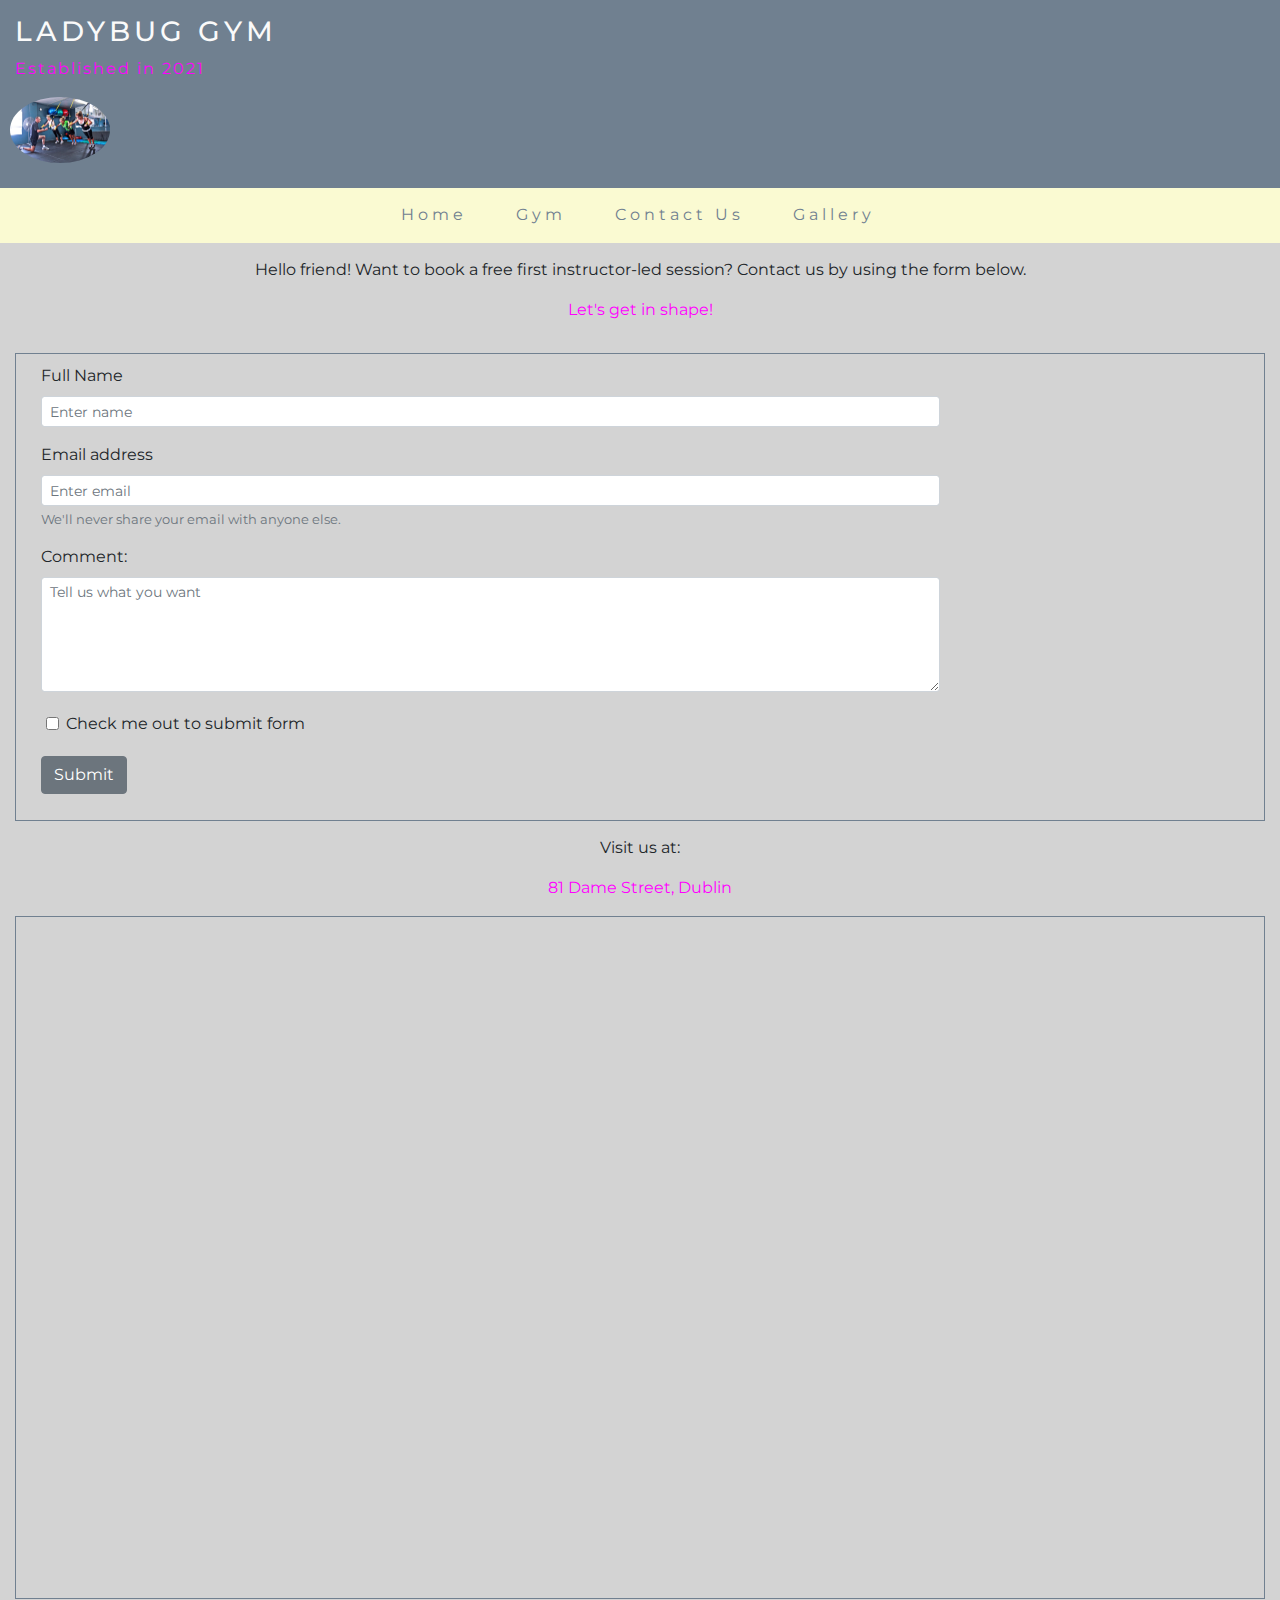
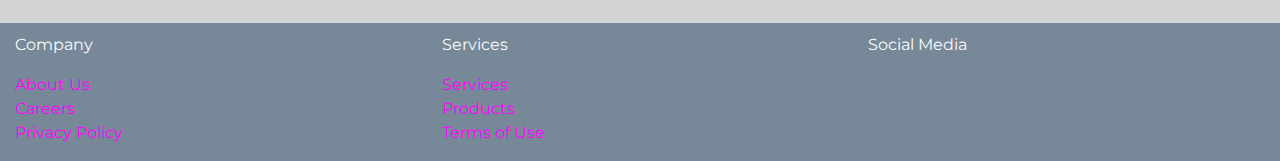
==== contact.html @ 15288c6f "index, gym and contact updated" ====
<!DOCTYPE html>
<html lang="en">

<head>
    <meta charset="UTF-8">
    <meta name="viewport" content="width=device-width, initial-scale=1.0">
    <link rel="stylesheet" href="https://stackpath.bootstrapcdn.com/bootstrap/4.3.1/css/bootstrap.min.css" integrity="sha384-ggOyR0iXCbMQv3Xipma34MD+dH/1fQ784/j6cY/iJTQUOhcWr7x9JvoRxT2MZw1T" crossorigin="anonymous">
    <link rel="stylesheet" href="https://use.fontawesome.com/releases/v5.6.3/css/all.css" integrity="sha384-UHRtZLI+pbxtHCWp1t77Bi1L4ZtiqrqD80Kn4Z8NTSRyMA2Fd33n5dQ8lWUE00s/" crossorigin="anonymous">
    <link href="assets/css/style.css" rel="stylesheet" type="text/css"/>
    <title>MS Project 1 DRAFT</title>
</head>
<body>
<!-------Header-->

<header>
    <div class="container-fluid">
        <div class="row">                      
            <div class="col-12" id="name">                
             <h3>Ladybug Gym</h3>
             <p>Established in 2021</p>             
            </div>
        </div>
    </div>

<!-------Image-->

    <div id="image">
       <div class="row">                      
            <div class="col">              
             <a href="www.localfitness.com.au">                 
             <img src="assets/images/group.jpg" class="rounded-circle" width="100" alt="group-exercise-image">
            </a>            
            </div>
       </div>    
  </div>  

<!-------Navigation links-->

 <div class="container-fluid">
  <div class="row">
    <div class="col-12" id="menu">
      <nav>
                <ul style="list-style-type: none">
                <li>
                    <a href="index.html">Home</a>
                </li>
                <li>
                    <a href="gym.html">Gym</a>
                </li>
                <li>
                    <a href="contact.html">Contact Us</a>
                </li>
                <li>
                    <a href="gallery.html">Gallery</a>
                </li>
                </ul>
                </nav>    
    </div>
  </div>
</div>   
</header>

<div class="container-fluid" id="three">
        <div class="row">
            <div class="col-12">                
                <p>Hello friend! Want to book a free first instructor-led session? Contact us by using the form below.</p>
                    <p class="callout">Let's get in shape!</p>
            </div>
        </div> 
</div>           
<!-------Form--->
<div class="container-fluid" id="three">
    <form action="#" style="text-align: left">        
        <div class="form-group col-12">
            <label for="exampleInputName1">Full Name</label>            
            <input type="text" class="form-control form-control-sm w-75" id="exampleInputName1" placeholder="Enter name">        
        </div>                    
        <div class="form-group col-12">
            <label for="exampleInputEmail1">Email address</label>
            <input type="email" class="form-control form-control-sm w-75" id="exampleInputEmail1" aria-describedby="emailHelp" placeholder="Enter email">
            <small id="emailHelp" class="form-text text-muted">We'll never share your email with anyone else.</small>
        </div>        
        <div class="form-group col-12">
            <label for="comment">Comment:</label>
            <textarea class="form-control form-control-sm w-75" rows="5" id="comment" placeholder="Tell us what you want "></textarea>
        </div>        
        <div class="form-group form-check col-12">
            <input type="checkbox" class="form-check-input" id="exampleCheck1">
            <label class="form-check-label" for="exampleCheck1">Check me out to submit form</label>
        </div>        
        <div class="form-group col-12">
        <button type="submit" class="btn btn-secondary">Submit</button>
        </div>
    </form>   
    <div class="container-fluid" id="three">
        <div class="row">            
            <div class="col-12">
                <p>Visit us at:</p>
                    <p class="callout">81 Dame Street, Dublin</p>                
            </div>            
            <div class="col-12"> <!-----Bug. Map and form align, but only when term "row map" used, and in this current order -->
                <div class="row map">
                    <iframe src="https://www.google.com/maps/embed?pb=!1m18!1m12!1m3!1d2381.9447124826283!2d-6.269119584728786!3d53.344245879978544!2m3!1f0!2f0!3f0!3m2!1i1024!2i768!4f13.1!3m3!1m2!1s0x48670e9d44584afb%3A0x9854a3f792ab03a8!2s81%20Dame%20St%2C%20Temple%20Bar%2C%20Dublin%2C%20D02%20VW57%2C%20Ireland!5e0!3m2!1sen!2sse!4v1618001303215!5m2!1sen!2sse" width="100" height="450" allowfullscreen="" loading="lazy"></iframe>
                </div>
            </div>            
        </div>
    </div>
   <br> 
</div>
<!-------Footer--->
    <footer>
        <div class="container-fluid" id="footer">
            <div class="row">
            <div class="col-md-4">
                <p>Company</p>
                <ul style="list-style-type: none">
                    <li>About Us</li>                    
                    <li>Careers</li>
                    <li>Privacy Policy</li>
                </ul>
            </div>
            <div class="col-md-4">
                <p>Services</p>
                <ul style="list-style-type: none">
                    <li>Services</li>
                    <li>Products</li>
                    <li>Terms of Use</li>
                </ul>
            </div>
            <div class="col-md-4">
                <p>Social Media</p>
                <ul id="social" style="list-style-type: none">
                    <li><a href="https://www.facebook.com"><i class="fab fa-facebook"></i></a></li>
                    <li><a href="https://www.facebook.com"><i class="fab fa-facebook"></i></a></li>
                    <li><a href="https://www.facebook.com"><i class="fab fa-facebook"></i></a></li>
                </ul>
                </div>     
            </div>
        </div>
</footer>


<script src="https://code.jquery.com/jquery-3.3.1.slim.min.js" integrity="sha384-q8i/X+965DzO0rT7abK41JStQIAqVgRVzpbzo5smXKp4YfRvH+8abtTE1Pi6jizo" crossorigin="anonymous"></script>
<script src="https://cdnjs.cloudflare.com/ajax/libs/popper.js/1.14.7/umd/popper.min.js" integrity="sha384-UO2eT0CpHqdSJQ6hJty5KVphtPhzWj9WO1clHTMGa3JDZwrnQq4sF86dIHNDz0W1" crossorigin="anonymous"></script>
<script src="https://stackpath.bootstrapcdn.com/bootstrap/4.3.1/js/bootstrap.min.js" integrity="sha384-JjSmVgyd0p3pXB1rRibZUAYoIIy6OrQ6VrjIEaFf/nJGzIxFDsf4x0xIM+B07jRM" crossorigin="anonymous"></script>

</body>

</html>
---- assets/css/style.css ----
@import url('https://fonts.googleapis.com/css2?family=Montserrat:wght@100;200;500;600&display=swap');


body {
    font-family: "Montserrat", sans-serif;

}

/*-------------Header / heading */

#name {
    font-family: "Montserrat", sans-serif;
    background-color: slategray;
    text-align: left;
    color: #fafafa;
    width: 100%;
    text-transform: uppercase;
    letter-spacing: 4px;
    font-weight: 400;
    padding-top: 15px;
   
    
    

}

#name p {
    font-family: "Montserrat", sans-serif;
    color: magenta;
    letter-spacing: 2px;
    text-transform: none;
    
    

}


#image {
    background-color: slategrey;
    padding-bottom: 25px;
    padding-left: 10px;
    padding-right: 10px;
/*-------------Remember to credit circle image W3C. Also want to incorporate an animation*/
}

#menu {
    padding-top: 15px; /*-------------create space between sections, one way*/
    background-color:lightgoldenrodyellow;
    text-align:center;
    width: 100%;
    margin: 0;
    
}

#menu li {
    display:inline-block;
    letter-spacing: 4px;
    margin-right: 45px;
    
    
}

#menu li a {
    color: slategrey;
}


/*-------------Main content */

#one {
    background-color:lightgray;
    text-align: center;  
    
}

#two {
    background-color: lightgray;
    text-align: center;
    
}    

#three {
    background-color: lightgray;
    text-align: center;
    padding-top: 15px;
    
}
    

hr {
    margin-bottom: 0;
    width: 70%;
    height: 1.5px;
    color: slategray;
    /*-------------Make a visual break between sections, wanted to create breathing space, margin-bottom credit to reddit */
}


/*-------------Footer */

#footer {    
    padding-top: 10px;
    background-color: lightslategray;
    float: left;  
  
       
    
}

#footer p {
    color: #fafafa; 
       
}

#footer ul {
    padding-left: 0px;
}

#footer li {
    color: magenta;
    padding-left: 0px; /*-------------I couldn't get the sections to align straight, Google DevTools show a padding of 40px. Took it away, problem solved */
     
    
}


#social li  {
    display:inline-block;
    /*-------------Want to display in a line, not stacked up on top of each other */
    
    
}

#social a {
    color: #fafafa;
    letter-spacing: 2rem;
}


/*-------------Page 3 */

.map {

    overflow: hidden;
    padding-bottom: 56%;
    position: relative;
    height: 0;

}

.map iframe {
    border: 1px solid slategray;
    left: 0;
    top: 0;
    height: 100%;
    width: 100%;
    position: absolute;

}

.callout {
    color: magenta;
    
}

form {
    border: 1px solid slategray;
    padding: 10px;
    justify-content: left;
}

.form-check {
    position: relative;
    display: block;        
    margin: 20px;
}

#workout {
    line-height: 2px;
    color: magenta;
}
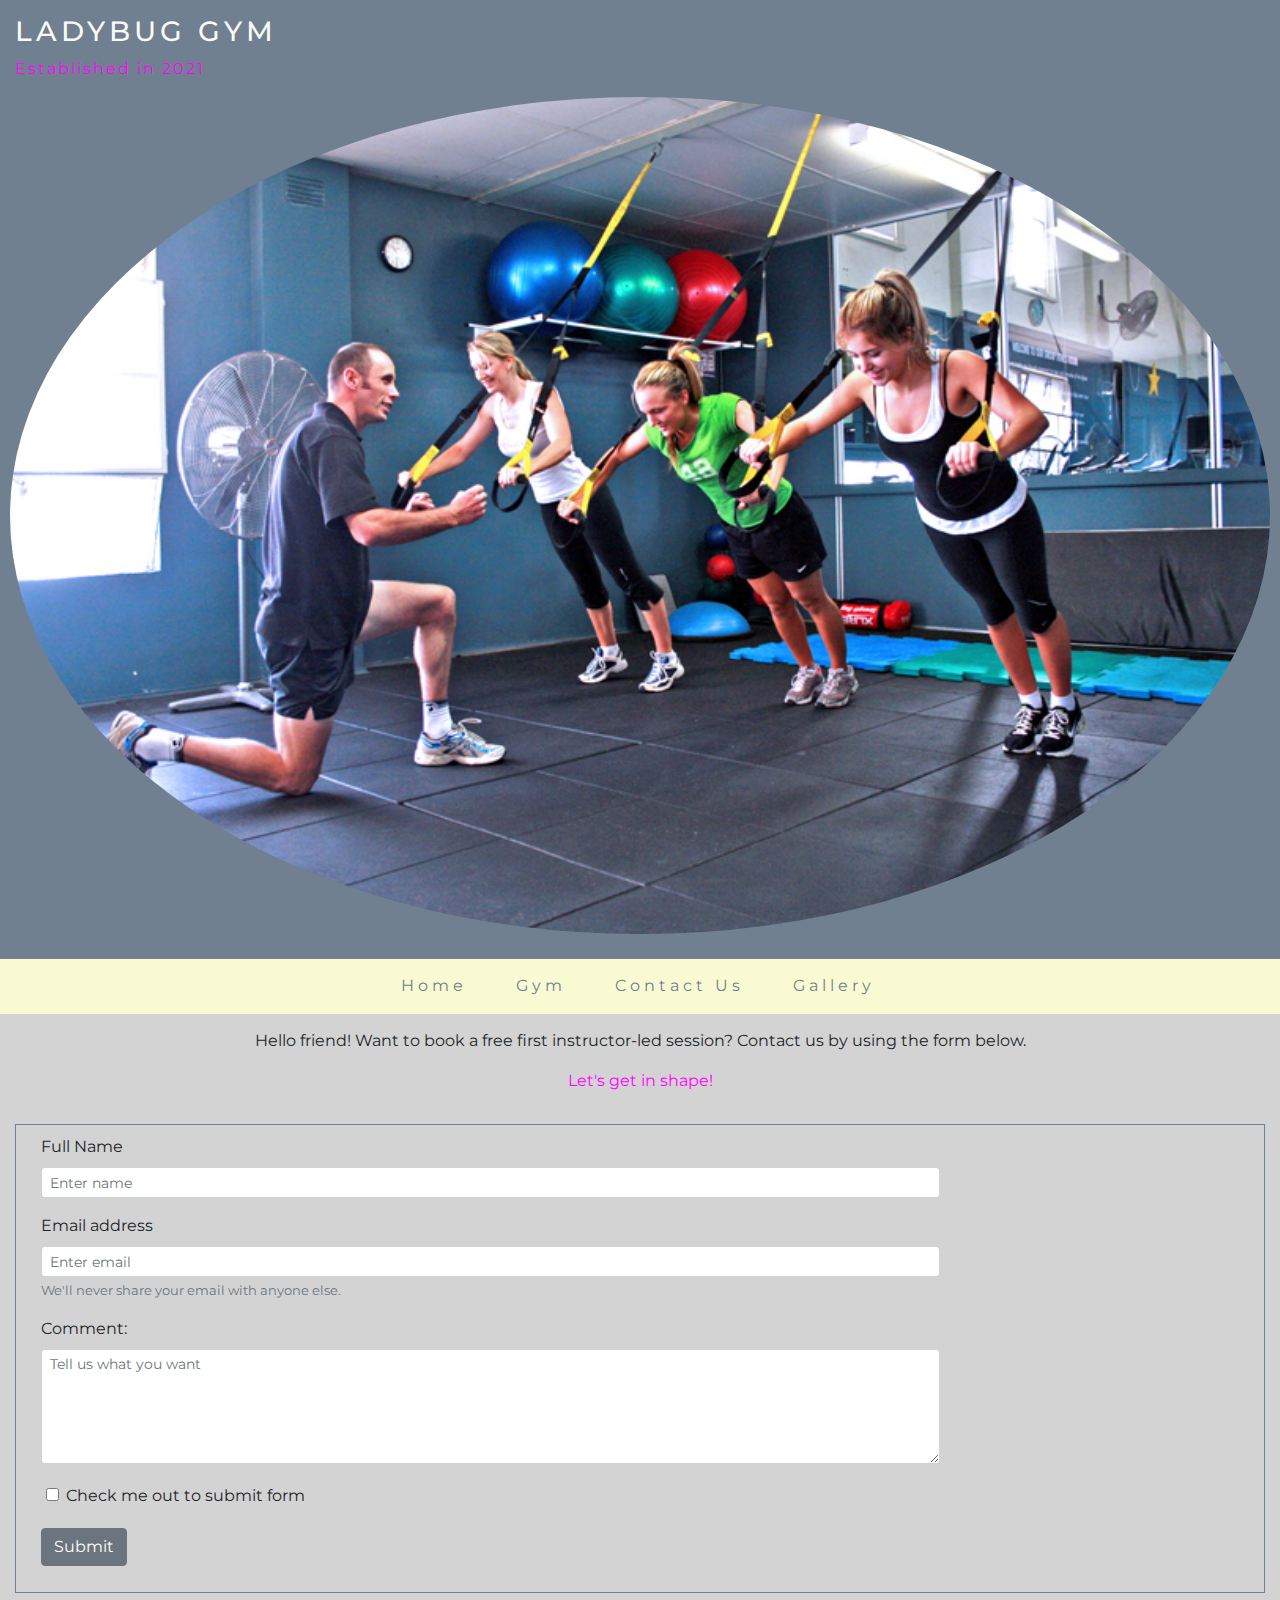
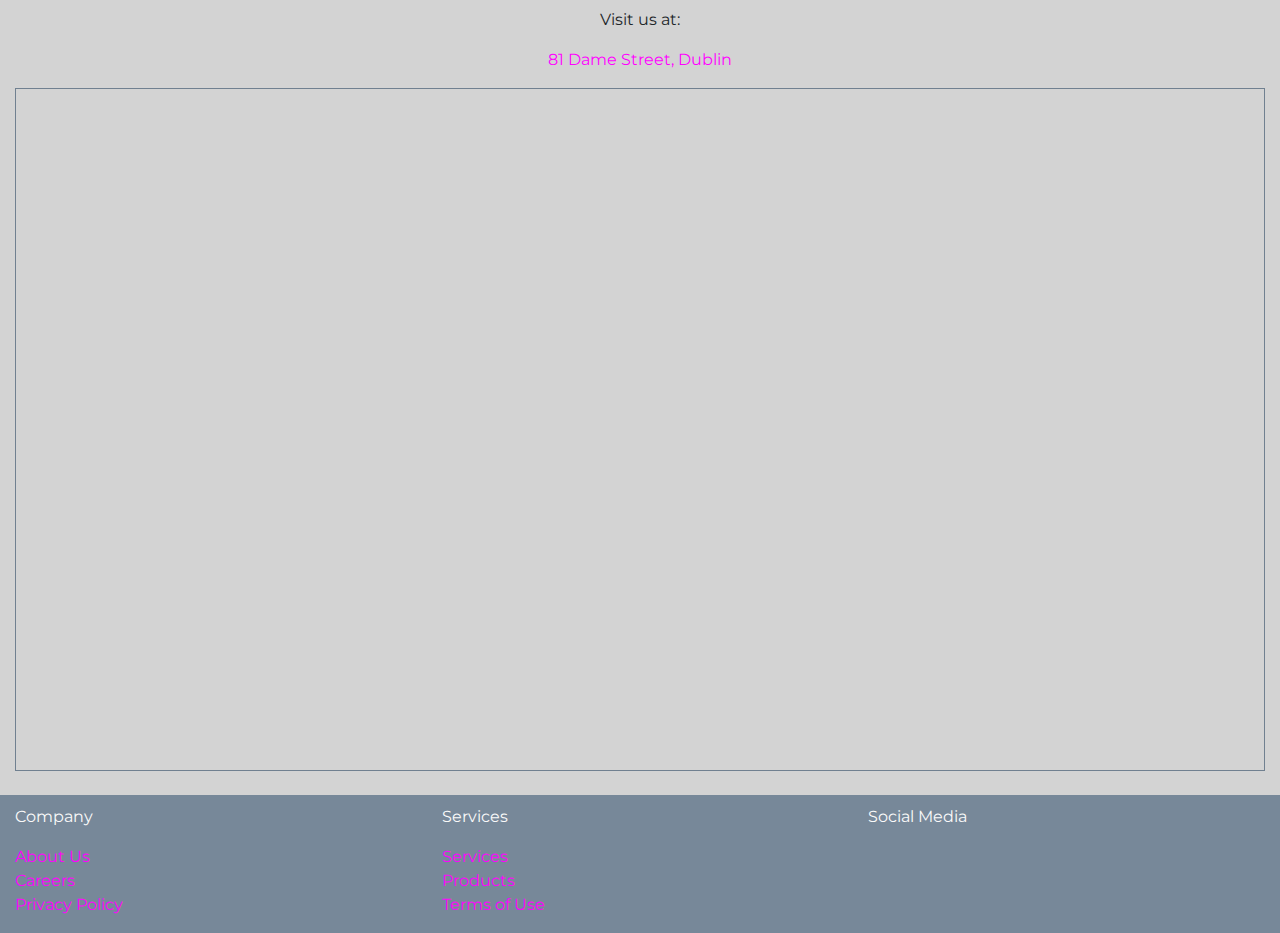
==== commit 933fd5ca: "index, gym and contact updated" ====
--- a/contact.html
+++ b/contact.html
@@ -6,7 +6,7 @@
     <meta name="viewport" content="width=device-width, initial-scale=1.0">
     <link rel="stylesheet" href="https://stackpath.bootstrapcdn.com/bootstrap/4.3.1/css/bootstrap.min.css" integrity="sha384-ggOyR0iXCbMQv3Xipma34MD+dH/1fQ784/j6cY/iJTQUOhcWr7x9JvoRxT2MZw1T" crossorigin="anonymous">
     <link rel="stylesheet" href="https://use.fontawesome.com/releases/v5.6.3/css/all.css" integrity="sha384-UHRtZLI+pbxtHCWp1t77Bi1L4ZtiqrqD80Kn4Z8NTSRyMA2Fd33n5dQ8lWUE00s/" crossorigin="anonymous">
-    <link href="assets/css/style.css" rel="stylesheet" type="text/css"/>
+    <link href="assets/css/style.css" rel="stylesheet" type="text/css" />
     <title>MS Project 1 DRAFT</title>
 </head>
 <body>
@@ -28,7 +28,7 @@
        <div class="row">                      
             <div class="col">              
              <a href="www.localfitness.com.au">                 
-             <img src="assets/images/group.jpg" class="rounded-circle" width="100" alt="group-exercise-image">
+             <img src="assets/images/group.jpg" class="rounded-circle" width="100%" alt="group-exercise-image">
             </a>            
             </div>
        </div>    
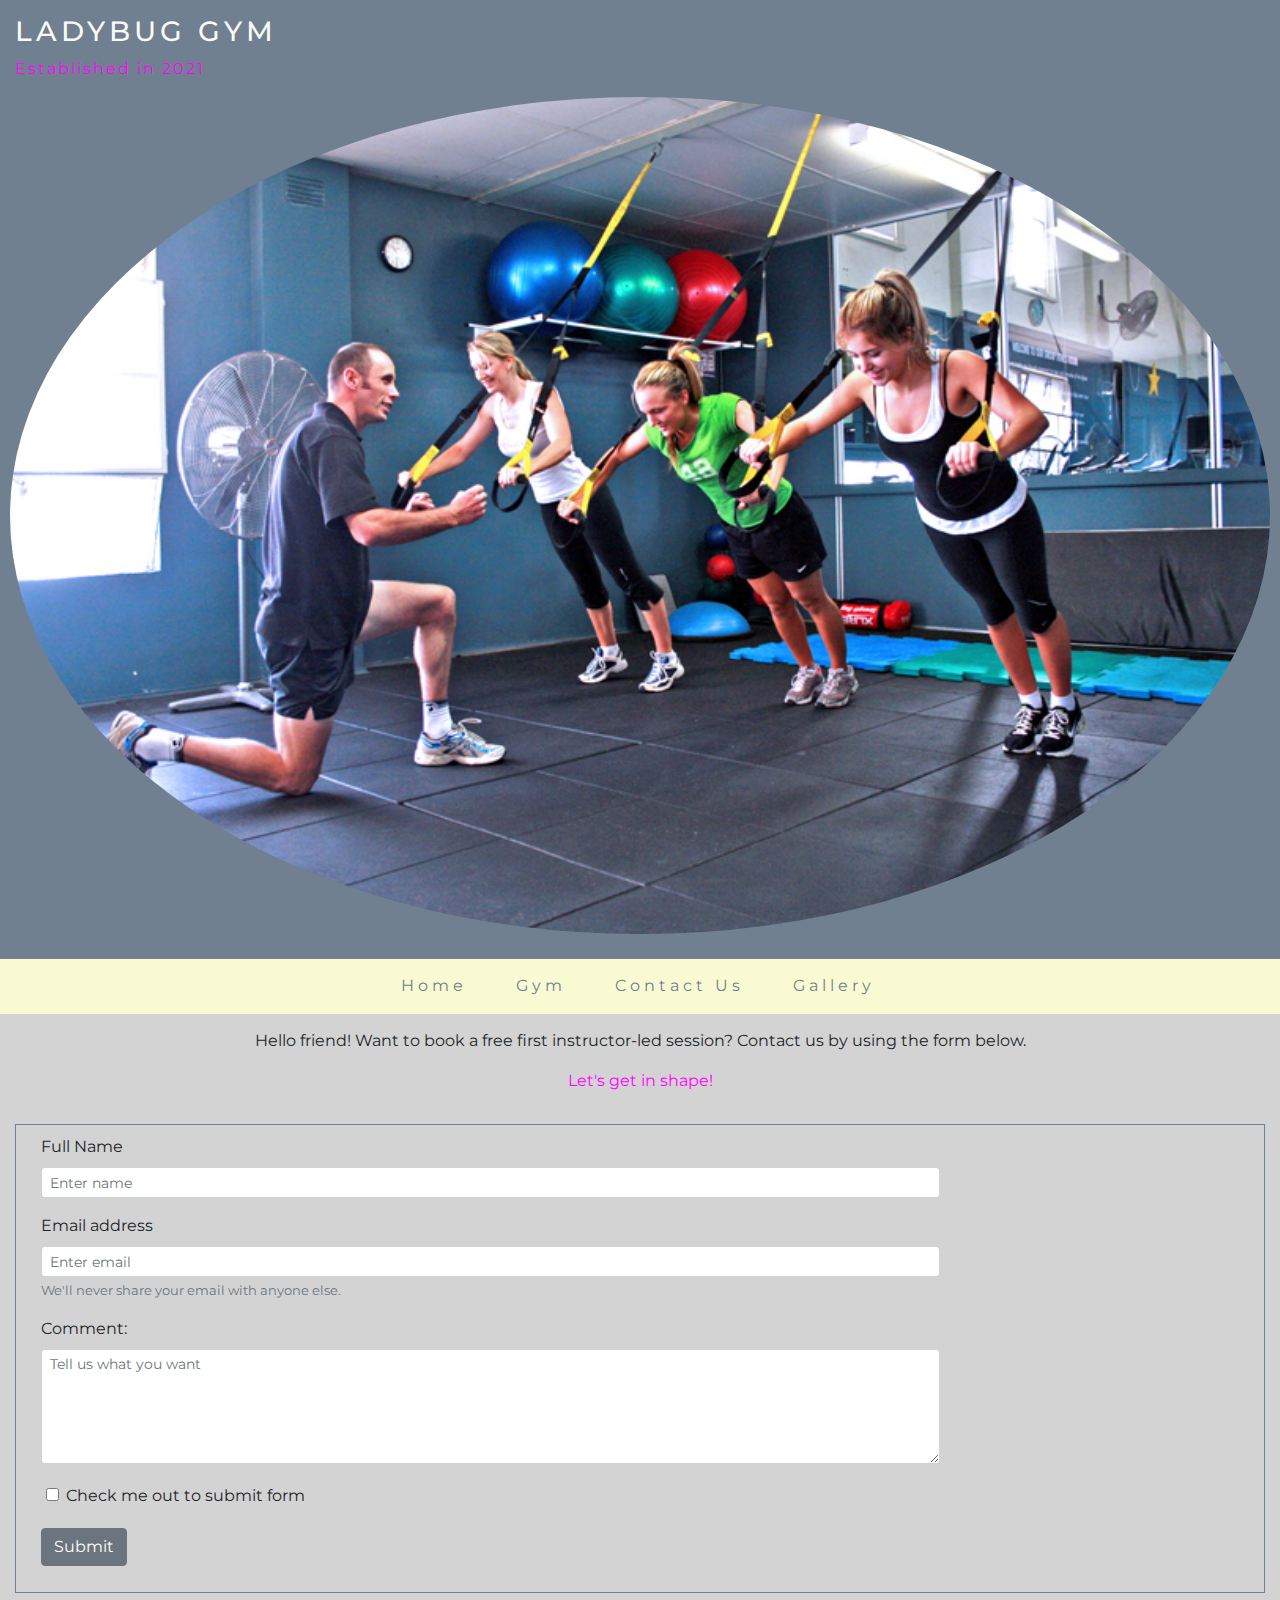
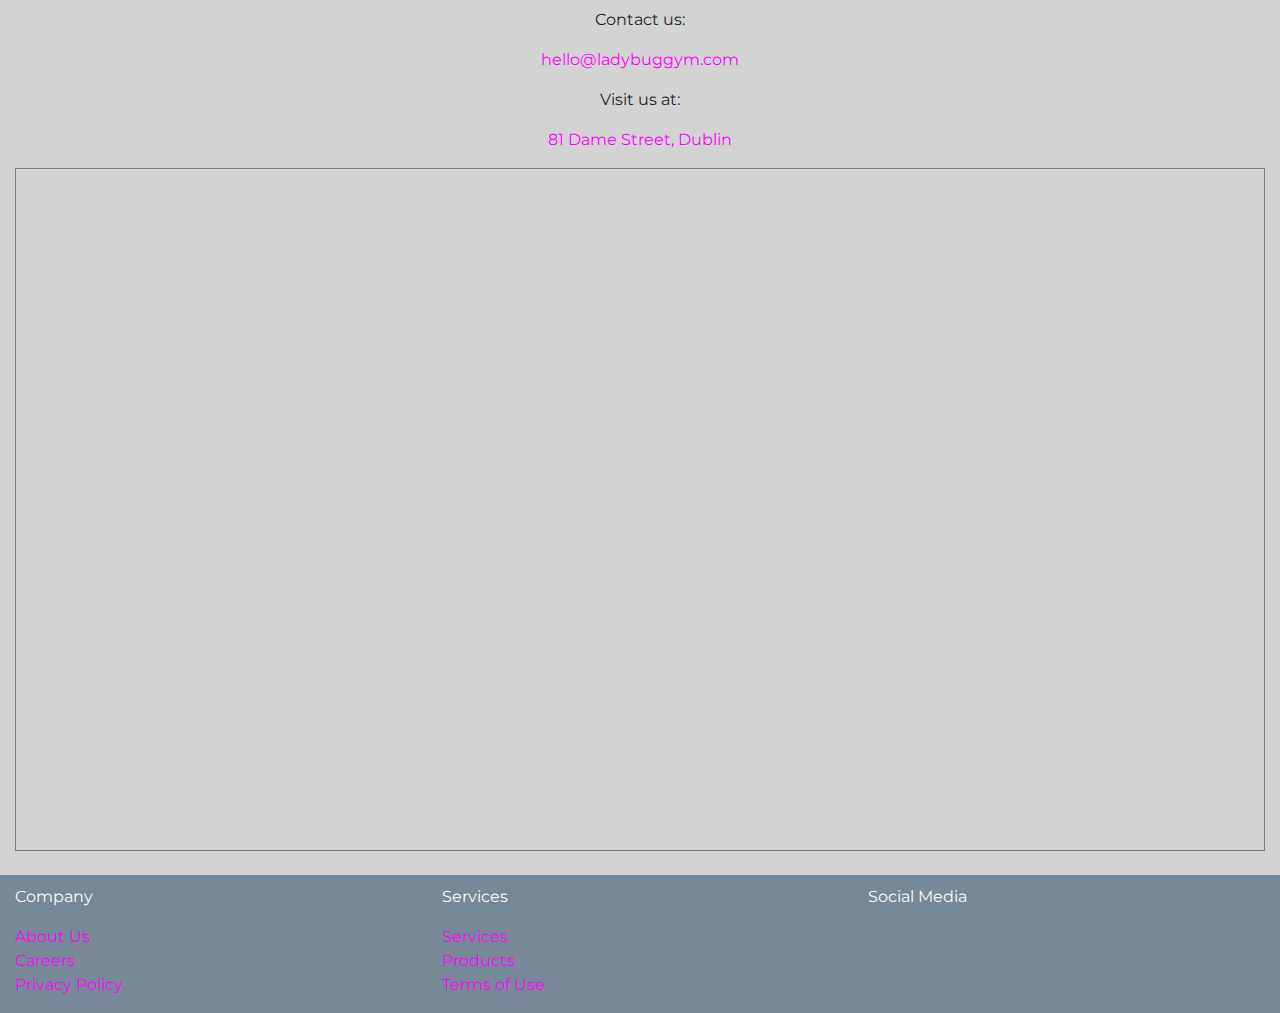
==== commit f4a30434: "index, contact, gym and gallery added" ====
--- a/contact.html
+++ b/contact.html
@@ -7,7 +7,7 @@
     <link rel="stylesheet" href="https://stackpath.bootstrapcdn.com/bootstrap/4.3.1/css/bootstrap.min.css" integrity="sha384-ggOyR0iXCbMQv3Xipma34MD+dH/1fQ784/j6cY/iJTQUOhcWr7x9JvoRxT2MZw1T" crossorigin="anonymous">
     <link rel="stylesheet" href="https://use.fontawesome.com/releases/v5.6.3/css/all.css" integrity="sha384-UHRtZLI+pbxtHCWp1t77Bi1L4ZtiqrqD80Kn4Z8NTSRyMA2Fd33n5dQ8lWUE00s/" crossorigin="anonymous">
     <link href="assets/css/style.css" rel="stylesheet" type="text/css" />
-    <title>MS Project 1 DRAFT</title>
+    <title>MS Project 1 - Ladybug Gym</title>
 </head>
 <body>
 <!-------Header-->
@@ -93,7 +93,11 @@
         </div>
     </form>   
     <div class="container-fluid" id="three">
-        <div class="row">            
+        <div class="row">
+            <div class="col-12">
+                <p>Contact us:</p>
+                    <p class="callout">hello@ladybuggym.com</p>                
+            </div>             
             <div class="col-12">
                 <p>Visit us at:</p>
                     <p class="callout">81 Dame Street, Dublin</p>                
--- a/assets/css/style.css
+++ b/assets/css/style.css
@@ -53,7 +53,7 @@
 }
 
 #menu li {
-    display:inline-block;
+    display: inline-block;
     letter-spacing: 4px;
     margin-right: 45px;
     
@@ -84,6 +84,23 @@
     text-align: center;
     padding-top: 15px;
     
+}
+
+#four {
+    background-color: lightgray;    
+    padding-top: 15px;    
+   
+       
+}
+
+
+
+h5 {
+    padding-top: 35px;
+    padding-bottom: 25px;
+    text-transform: uppercase;
+    letter-spacing: 2px;
+
 }
     
 
@@ -137,7 +154,7 @@
 }
 
 
-/*-------------Page 3 */
+/*-------------Page 3 Contact */
 
 .map {
 
@@ -181,4 +198,25 @@
 }
 
 
-
+#schedule {
+    list-style-type: none;
+    display: inline-block;
+    vertical-align: middle;
+    padding-left: 0;
+    padding-top: 0px;
+    
+}
+
+/*-------------Page 4 Gallery */
+
+.gallery {
+    display: block;
+    margin-left: auto;
+    margin-right: auto;
+    width: 70%;   
+}
+
+ 
+
+
+
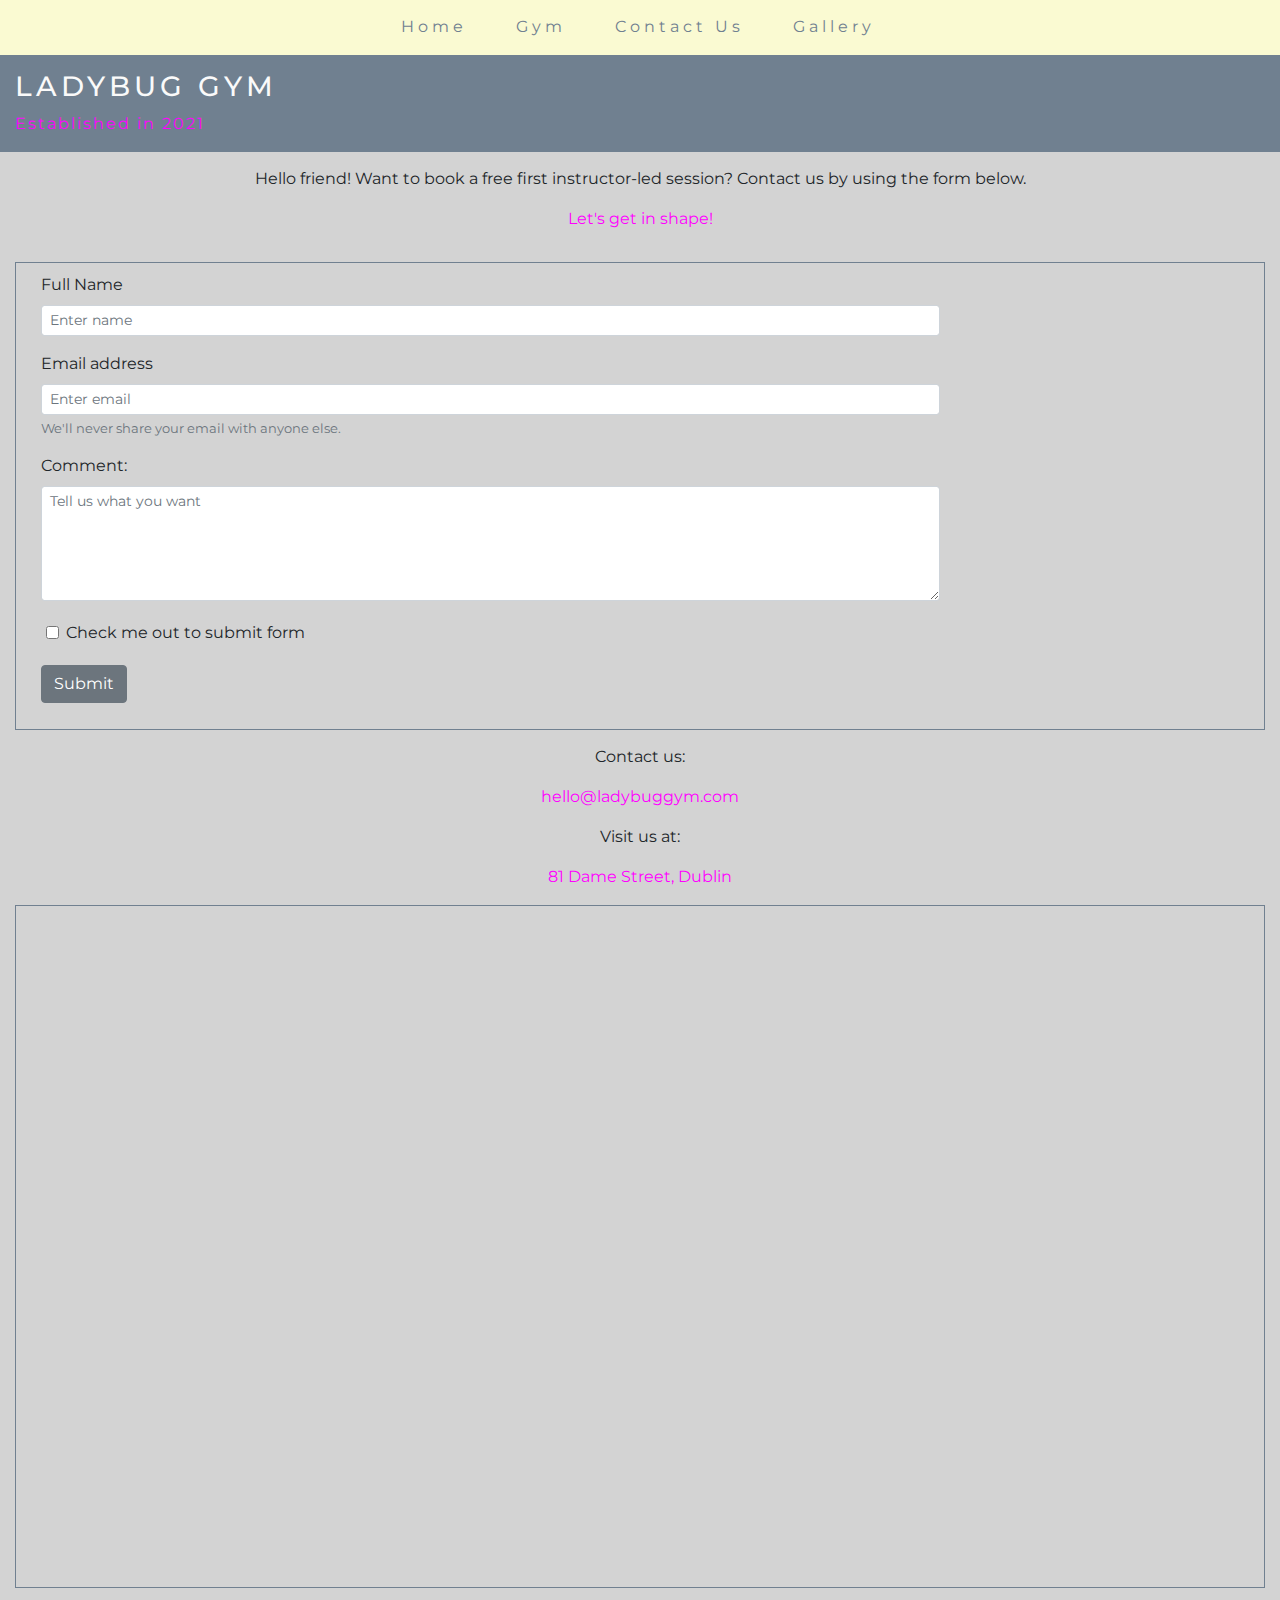
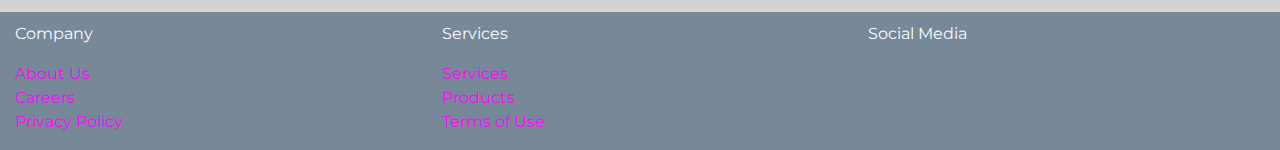
==== commit 1e4c4a81: "final index, pages and css changes" ====
--- a/contact.html
+++ b/contact.html
@@ -1,6 +1,5 @@
 <!DOCTYPE html>
 <html lang="en">
-
 <head>
     <meta charset="UTF-8">
     <meta name="viewport" content="width=device-width, initial-scale=1.0">
@@ -10,33 +9,9 @@
     <title>MS Project 1 - Ladybug Gym</title>
 </head>
 <body>
-<!-------Header-->
-
 <header>
-    <div class="container-fluid">
-        <div class="row">                      
-            <div class="col-12" id="name">                
-             <h3>Ladybug Gym</h3>
-             <p>Established in 2021</p>             
-            </div>
-        </div>
-    </div>
-
-<!-------Image-->
-
-    <div id="image">
-       <div class="row">                      
-            <div class="col">              
-             <a href="www.localfitness.com.au">                 
-             <img src="assets/images/group.jpg" class="rounded-circle" width="100%" alt="group-exercise-image">
-            </a>            
-            </div>
-       </div>    
-  </div>  
-
-<!-------Navigation links-->
-
- <div class="container-fluid">
+<!-------Navigation Bar-->  
+<div class="container-fluid sticky-top">
   <div class="row">
     <div class="col-12" id="menu">
       <nav>
@@ -54,12 +29,20 @@
                     <a href="gallery.html">Gallery</a>
                 </li>
                 </ul>
-                </nav>    
+            </nav> 
+        </div>              
+    </div>    
+</div> 
+ <!-------Header-->
+<div class="container-fluid">
+    <div class="row">                      
+            <div class="col-12" id="name">                
+             <h3>Ladybug Gym</h3>
+             <p>Established in 2021</p>            
+            </div>
     </div>
-  </div>
-</div>   
+</div>
 </header>
-
 <div class="container-fluid" id="three">
         <div class="row">
             <div class="col-12">                
@@ -73,16 +56,16 @@
     <form action="#" style="text-align: left">        
         <div class="form-group col-12">
             <label for="exampleInputName1">Full Name</label>            
-            <input type="text" class="form-control form-control-sm w-75" id="exampleInputName1" placeholder="Enter name">        
+            <input type="text" class="form-control form-control-sm w-75" id="exampleInputName1" placeholder="Enter name" required>        
         </div>                    
         <div class="form-group col-12">
             <label for="exampleInputEmail1">Email address</label>
-            <input type="email" class="form-control form-control-sm w-75" id="exampleInputEmail1" aria-describedby="emailHelp" placeholder="Enter email">
+            <input type="email" class="form-control form-control-sm w-75" id="exampleInputEmail1" aria-describedby="emailHelp" placeholder="Enter email" required>
             <small id="emailHelp" class="form-text text-muted">We'll never share your email with anyone else.</small>
         </div>        
         <div class="form-group col-12">
             <label for="comment">Comment:</label>
-            <textarea class="form-control form-control-sm w-75" rows="5" id="comment" placeholder="Tell us what you want "></textarea>
+            <textarea class="form-control form-control-sm w-75" rows="5" id="comment" placeholder="Tell us what you want " required></textarea>
         </div>        
         <div class="form-group form-check col-12">
             <input type="checkbox" class="form-check-input" id="exampleCheck1">
@@ -135,19 +118,15 @@
                 <p>Social Media</p>
                 <ul id="social" style="list-style-type: none">
                     <li><a href="https://www.facebook.com"><i class="fab fa-facebook"></i></a></li>
-                    <li><a href="https://www.facebook.com"><i class="fab fa-facebook"></i></a></li>
-                    <li><a href="https://www.facebook.com"><i class="fab fa-facebook"></i></a></li>
+                    <li><a href="https://www.twitter.com"><i class="fab fa-twitter-square"></i></a></li>
+                    <li><a href="https://www.instagram.com"><i class="fab fa-instagram"></i></a></li>
                 </ul>
                 </div>     
             </div>
         </div>
 </footer>
-
-
 <script src="https://code.jquery.com/jquery-3.3.1.slim.min.js" integrity="sha384-q8i/X+965DzO0rT7abK41JStQIAqVgRVzpbzo5smXKp4YfRvH+8abtTE1Pi6jizo" crossorigin="anonymous"></script>
 <script src="https://cdnjs.cloudflare.com/ajax/libs/popper.js/1.14.7/umd/popper.min.js" integrity="sha384-UO2eT0CpHqdSJQ6hJty5KVphtPhzWj9WO1clHTMGa3JDZwrnQq4sF86dIHNDz0W1" crossorigin="anonymous"></script>
 <script src="https://stackpath.bootstrapcdn.com/bootstrap/4.3.1/js/bootstrap.min.js" integrity="sha384-JjSmVgyd0p3pXB1rRibZUAYoIIy6OrQ6VrjIEaFf/nJGzIxFDsf4x0xIM+B07jRM" crossorigin="anonymous"></script>
-
 </body>
-
 </html>--- a/assets/css/style.css
+++ b/assets/css/style.css
@@ -1,9 +1,7 @@
 @import url('https://fonts.googleapis.com/css2?family=Montserrat:wght@100;200;500;600&display=swap');
-
 
 body {
     font-family: "Montserrat", sans-serif;
-
 }
 
 /*-------------Header / heading */
@@ -17,11 +15,7 @@
     text-transform: uppercase;
     letter-spacing: 4px;
     font-weight: 400;
-    padding-top: 15px;
-   
-    
-    
-
+    padding-top: 15px;  
 }
 
 #name p {
@@ -29,80 +23,68 @@
     color: magenta;
     letter-spacing: 2px;
     text-transform: none;
-    
-    
-
 }
-
 
 #image {
     background-color: slategrey;
-    padding-bottom: 25px;
-    padding-left: 10px;
-    padding-right: 10px;
-/*-------------Remember to credit circle image W3C. Also want to incorporate an animation*/
+    width: 100%; 
+    height: 50%;     
+}
+
+.container-fluid #image {
+    width: 100%;    
+    margin-right: auto;
+    margin-left: auto;
+    background-color: slategrey;
 }
 
 #menu {
-    padding-top: 15px; /*-------------create space between sections, one way*/
-    background-color:lightgoldenrodyellow;
-    text-align:center;
-    width: 100%;
-    margin: 0;
-    
-}
+    padding-top: 15px;
+    background-color: lightgoldenrodyellow;
+    text-align: center;
+    width: 100%;    
+} 
 
 #menu li {
     display: inline-block;
     letter-spacing: 4px;
     margin-right: 45px;
-    
-    
+    justify-content: center;    
 }
 
 #menu li a {
     color: slategrey;
 }
 
-
 /*-------------Main content */
 
 #one {
     background-color:lightgray;
     text-align: center;  
-    
 }
 
 #two {
     background-color: lightgray;
-    text-align: center;
-    
-}    
+    text-align: center;    
+}  
 
 #three {
     background-color: lightgray;
     text-align: center;
-    padding-top: 15px;
-    
+    padding-top: 15px;    
 }
 
 #four {
     background-color: lightgray;    
-    padding-top: 15px;    
-   
-       
+    padding-top: 15px;   
 }
-
-
 
 h5 {
     padding-top: 35px;
     padding-bottom: 25px;
     text-transform: uppercase;
     letter-spacing: 2px;
-
-}
-    
+}  
 
 hr {
     margin-bottom: 0;
@@ -112,21 +94,16 @@
     /*-------------Make a visual break between sections, wanted to create breathing space, margin-bottom credit to reddit */
 }
 
-
 /*-------------Footer */
 
 #footer {    
     padding-top: 10px;
     background-color: lightslategray;
-    float: left;  
-  
-       
-    
+    float: left;         
 }
 
 #footer p {
-    color: #fafafa; 
-       
+    color: #fafafa;      
 }
 
 #footer ul {
@@ -135,17 +112,12 @@
 
 #footer li {
     color: magenta;
-    padding-left: 0px; /*-------------I couldn't get the sections to align straight, Google DevTools show a padding of 40px. Took it away, problem solved */
-     
-    
+    padding-left: 0px; /*-------------I couldn't get the sections to align straight, Google DevTools show a padding of 40px. Took it away, problem solved */  
 }
-
 
 #social li  {
     display:inline-block;
     /*-------------Want to display in a line, not stacked up on top of each other */
-    
-    
 }
 
 #social a {
@@ -153,16 +125,13 @@
     letter-spacing: 2rem;
 }
 
-
 /*-------------Page 3 Contact */
 
 .map {
-
     overflow: hidden;
     padding-bottom: 56%;
     position: relative;
     height: 0;
-
 }
 
 .map iframe {
@@ -172,12 +141,10 @@
     height: 100%;
     width: 100%;
     position: absolute;
-
 }
 
 .callout {
-    color: magenta;
-    
+    color: magenta; 
 }
 
 form {
@@ -197,14 +164,12 @@
     color: magenta;
 }
 
-
 #schedule {
     list-style-type: none;
     display: inline-block;
     vertical-align: middle;
     padding-left: 0;
     padding-top: 0px;
-    
 }
 
 /*-------------Page 4 Gallery */
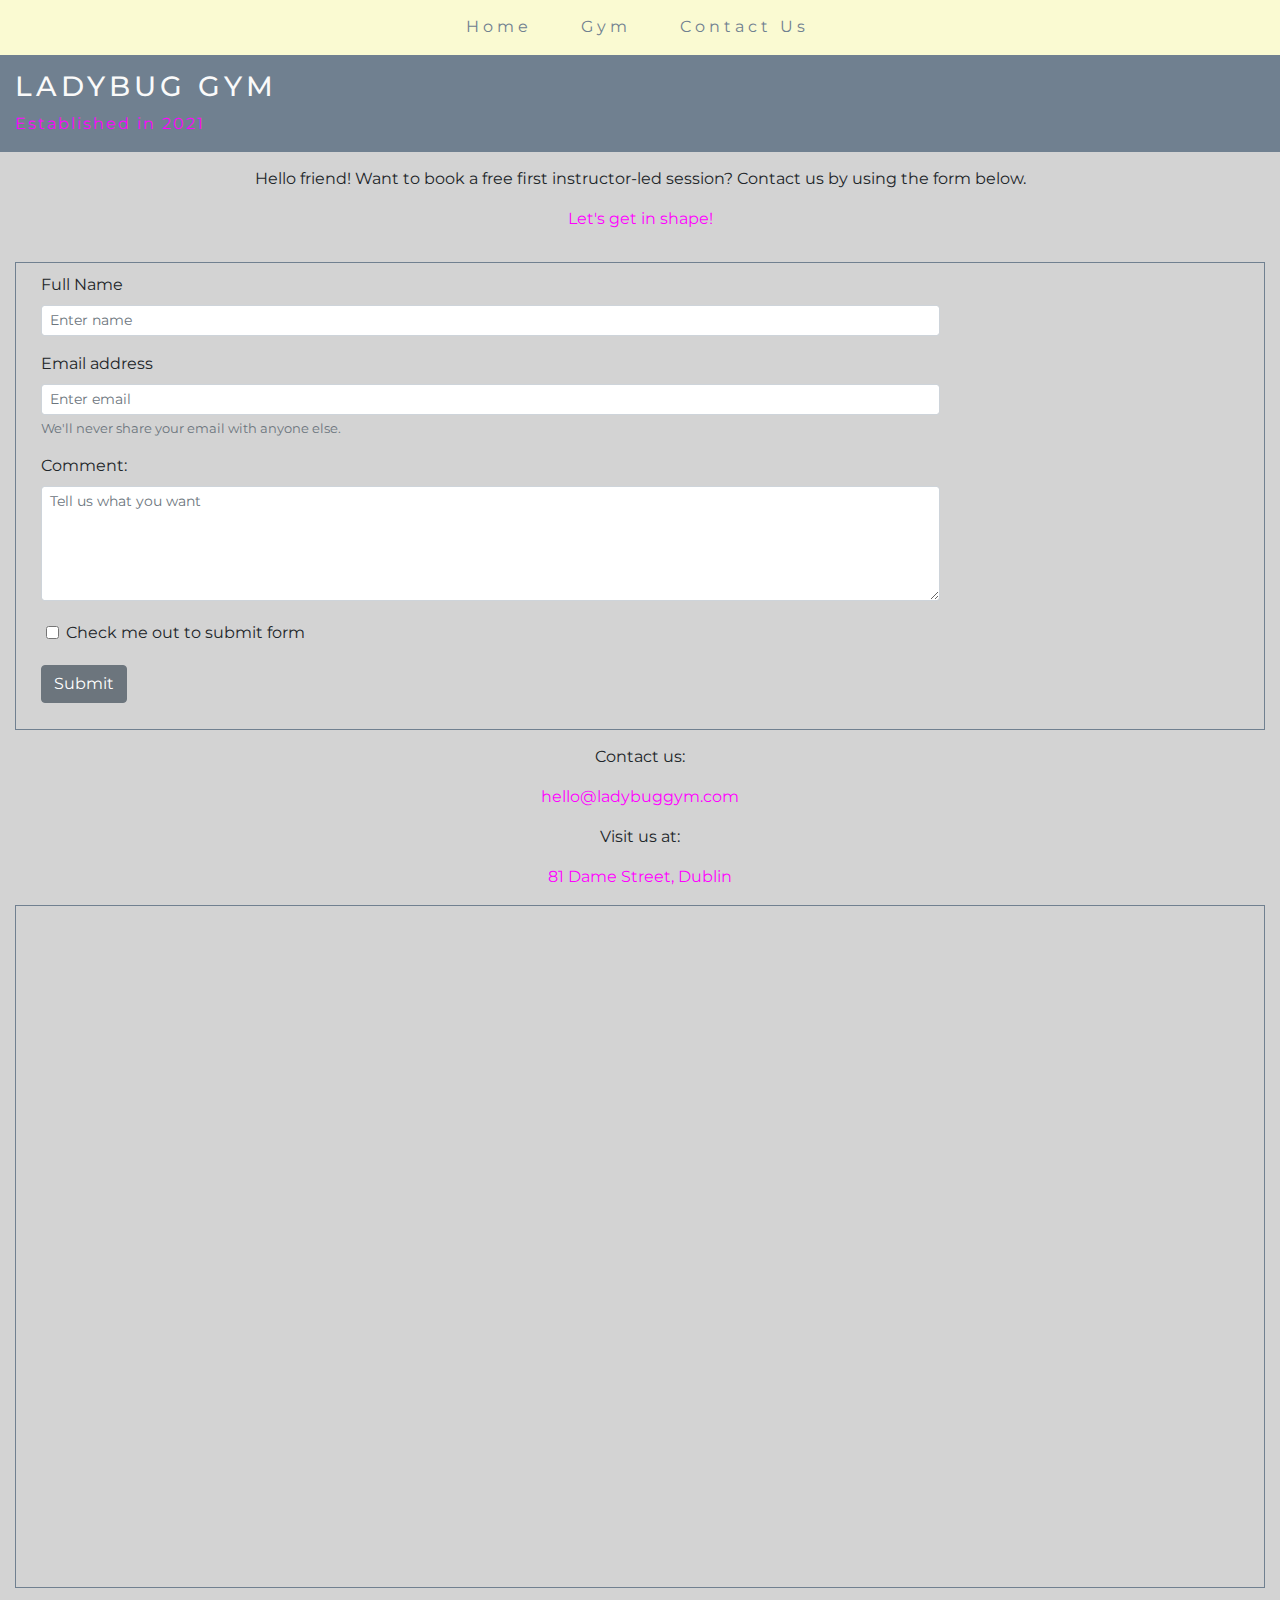
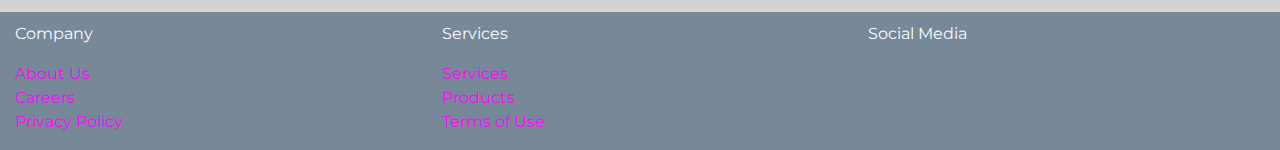
==== commit 0ba5e855: "index, gym and contact pages updated" ====
--- a/contact.html
+++ b/contact.html
@@ -1,132 +1,148 @@
 <!DOCTYPE html>
 <html lang="en">
+
 <head>
     <meta charset="UTF-8">
     <meta name="viewport" content="width=device-width, initial-scale=1.0">
-    <link rel="stylesheet" href="https://stackpath.bootstrapcdn.com/bootstrap/4.3.1/css/bootstrap.min.css" integrity="sha384-ggOyR0iXCbMQv3Xipma34MD+dH/1fQ784/j6cY/iJTQUOhcWr7x9JvoRxT2MZw1T" crossorigin="anonymous">
-    <link rel="stylesheet" href="https://use.fontawesome.com/releases/v5.6.3/css/all.css" integrity="sha384-UHRtZLI+pbxtHCWp1t77Bi1L4ZtiqrqD80Kn4Z8NTSRyMA2Fd33n5dQ8lWUE00s/" crossorigin="anonymous">
+    <link rel="stylesheet" href="https://stackpath.bootstrapcdn.com/bootstrap/4.3.1/css/bootstrap.min.css"
+        integrity="sha384-ggOyR0iXCbMQv3Xipma34MD+dH/1fQ784/j6cY/iJTQUOhcWr7x9JvoRxT2MZw1T" crossorigin="anonymous">
+    <link rel="stylesheet" href="https://use.fontawesome.com/releases/v5.6.3/css/all.css"
+        integrity="sha384-UHRtZLI+pbxtHCWp1t77Bi1L4ZtiqrqD80Kn4Z8NTSRyMA2Fd33n5dQ8lWUE00s/" crossorigin="anonymous">
     <link href="assets/css/style.css" rel="stylesheet" type="text/css" />
     <title>MS Project 1 - Ladybug Gym</title>
 </head>
+
 <body>
-<header>
-<!-------Navigation Bar-->  
-<div class="container-fluid sticky-top">
-  <div class="row">
-    <div class="col-12" id="menu">
-      <nav>
-                <ul style="list-style-type: none">
-                <li>
-                    <a href="index.html">Home</a>
-                </li>
-                <li>
-                    <a href="gym.html">Gym</a>
-                </li>
-                <li>
-                    <a href="contact.html">Contact Us</a>
-                </li>
-                <li>
-                    <a href="gallery.html">Gallery</a>
-                </li>
-                </ul>
-            </nav> 
-        </div>              
-    </div>    
-</div> 
- <!-------Header-->
-<div class="container-fluid">
-    <div class="row">                      
-            <div class="col-12" id="name">                
-             <h3>Ladybug Gym</h3>
-             <p>Established in 2021</p>            
+    <header>
+        <!-------Navigation Bar-->
+        <div class="container-fluid sticky-top">
+            <div class="row">
+                <div class="col-12" id="menu">
+                    <nav>
+                        <ul style="list-style-type: none">
+                            <li>
+                                <a href="index.html">Home</a>
+                            </li>
+                            <li>
+                                <a href="gym.html">Gym</a>
+                            </li>
+                            <li>
+                                <a href="contact.html">Contact Us</a>
+                            </li>                            
+                        </ul>
+                    </nav>
+                </div>
             </div>
-    </div>
-</div>
-</header>
-<div class="container-fluid" id="three">
-        <div class="row">
-            <div class="col-12">                
-                <p>Hello friend! Want to book a free first instructor-led session? Contact us by using the form below.</p>
-                    <p class="callout">Let's get in shape!</p>
+        </div>
+        <!-------Header-->
+        <div class="container-fluid">
+            <div class="row">
+                <div class="col-12" id="name">
+                    <h3>Ladybug Gym</h3>
+                    <p>Established in 2021</p>
+                </div>
             </div>
-        </div> 
-</div>           
-<!-------Form--->
-<div class="container-fluid" id="three">
-    <form action="#" style="text-align: left">        
-        <div class="form-group col-12">
-            <label for="exampleInputName1">Full Name</label>            
-            <input type="text" class="form-control form-control-sm w-75" id="exampleInputName1" placeholder="Enter name" required>        
-        </div>                    
-        <div class="form-group col-12">
-            <label for="exampleInputEmail1">Email address</label>
-            <input type="email" class="form-control form-control-sm w-75" id="exampleInputEmail1" aria-describedby="emailHelp" placeholder="Enter email" required>
-            <small id="emailHelp" class="form-text text-muted">We'll never share your email with anyone else.</small>
-        </div>        
-        <div class="form-group col-12">
-            <label for="comment">Comment:</label>
-            <textarea class="form-control form-control-sm w-75" rows="5" id="comment" placeholder="Tell us what you want " required></textarea>
-        </div>        
-        <div class="form-group form-check col-12">
-            <input type="checkbox" class="form-check-input" id="exampleCheck1">
-            <label class="form-check-label" for="exampleCheck1">Check me out to submit form</label>
-        </div>        
-        <div class="form-group col-12">
-        <button type="submit" class="btn btn-secondary">Submit</button>
         </div>
-    </form>   
+    </header>
     <div class="container-fluid" id="three">
         <div class="row">
             <div class="col-12">
-                <p>Contact us:</p>
-                    <p class="callout">hello@ladybuggym.com</p>                
-            </div>             
-            <div class="col-12">
-                <p>Visit us at:</p>
-                    <p class="callout">81 Dame Street, Dublin</p>                
-            </div>            
-            <div class="col-12"> <!-----Bug. Map and form align, but only when term "row map" used, and in this current order -->
-                <div class="row map">
-                    <iframe src="https://www.google.com/maps/embed?pb=!1m18!1m12!1m3!1d2381.9447124826283!2d-6.269119584728786!3d53.344245879978544!2m3!1f0!2f0!3f0!3m2!1i1024!2i768!4f13.1!3m3!1m2!1s0x48670e9d44584afb%3A0x9854a3f792ab03a8!2s81%20Dame%20St%2C%20Temple%20Bar%2C%20Dublin%2C%20D02%20VW57%2C%20Ireland!5e0!3m2!1sen!2sse!4v1618001303215!5m2!1sen!2sse" width="100" height="450" allowfullscreen="" loading="lazy"></iframe>
-                </div>
-            </div>            
+                <p>Hello friend! Want to book a free first instructor-led session? Contact us by using the form below.
+                </p>
+                <p class="callout">Let's get in shape!</p>
+            </div>
         </div>
     </div>
-   <br> 
-</div>
-<!-------Footer--->
+    <!-------Form--->
+    <div class="container-fluid" id="three">
+        <form action="#" style="text-align: left">
+            <div class="form-group col-12">
+                <label for="exampleInputName1">Full Name</label>
+                <input type="text" class="form-control form-control-sm w-75" id="exampleInputName1"
+                    placeholder="Enter name" required>
+            </div>
+            <div class="form-group col-12">
+                <label for="exampleInputEmail1">Email address</label>
+                <input type="email" class="form-control form-control-sm w-75" id="exampleInputEmail1"
+                    aria-describedby="emailHelp" placeholder="Enter email" required>
+                <small id="emailHelp" class="form-text text-muted">We'll never share your email with anyone
+                    else.</small>
+            </div>
+            <div class="form-group col-12">
+                <label for="comment">Comment:</label>
+                <textarea class="form-control form-control-sm w-75" rows="5" id="comment"
+                    placeholder="Tell us what you want " required></textarea>
+            </div>
+            <div class="form-group form-check col-12">
+                <input type="checkbox" class="form-check-input" id="exampleCheck1">
+                <label class="form-check-label" for="exampleCheck1">Check me out to submit form</label>
+            </div>
+            <div class="form-group col-12">
+                <button type="submit" class="btn btn-secondary">Submit</button>
+            </div>
+        </form>
+        <div class="container-fluid" id="three">
+            <div class="row">
+                <div class="col-12">
+                    <p>Contact us:</p>
+                    <p class="callout">hello@ladybuggym.com</p>
+                </div>
+                <div class="col-12">
+                    <p>Visit us at:</p>
+                    <p class="callout">81 Dame Street, Dublin</p>
+                </div>
+                <div class="col-12">
+                    <!-----Bug. Map and form align, but only when term "row map" used, and in this current order -->
+                    <div class="row map">
+                        <iframe
+                            src="https://www.google.com/maps/embed?pb=!1m18!1m12!1m3!1d2381.9447124826283!2d-6.269119584728786!3d53.344245879978544!2m3!1f0!2f0!3f0!3m2!1i1024!2i768!4f13.1!3m3!1m2!1s0x48670e9d44584afb%3A0x9854a3f792ab03a8!2s81%20Dame%20St%2C%20Temple%20Bar%2C%20Dublin%2C%20D02%20VW57%2C%20Ireland!5e0!3m2!1sen!2sse!4v1618001303215!5m2!1sen!2sse"
+                            width="100" height="450" allowfullscreen="" loading="lazy"></iframe>
+                    </div>
+                </div>
+            </div>
+        </div>
+        <br>
+    </div>
+    <!-------Footer--->
     <footer>
         <div class="container-fluid" id="footer">
             <div class="row">
-            <div class="col-md-4">
-                <p>Company</p>
-                <ul style="list-style-type: none">
-                    <li>About Us</li>                    
-                    <li>Careers</li>
-                    <li>Privacy Policy</li>
-                </ul>
-            </div>
-            <div class="col-md-4">
-                <p>Services</p>
-                <ul style="list-style-type: none">
-                    <li>Services</li>
-                    <li>Products</li>
-                    <li>Terms of Use</li>
-                </ul>
-            </div>
-            <div class="col-md-4">
-                <p>Social Media</p>
-                <ul id="social" style="list-style-type: none">
-                    <li><a href="https://www.facebook.com"><i class="fab fa-facebook"></i></a></li>
-                    <li><a href="https://www.twitter.com"><i class="fab fa-twitter-square"></i></a></li>
-                    <li><a href="https://www.instagram.com"><i class="fab fa-instagram"></i></a></li>
-                </ul>
-                </div>     
+                <div class="col-md-4">
+                    <p>Company</p>
+                    <ul style="list-style-type: none">
+                        <li>About Us</li>
+                        <li>Careers</li>
+                        <li>Privacy Policy</li>
+                    </ul>
+                </div>
+                <div class="col-md-4">
+                    <p>Services</p>
+                    <ul style="list-style-type: none">
+                        <li>Services</li>
+                        <li>Products</li>
+                        <li>Terms of Use</li>
+                    </ul>
+                </div>
+                <div class="col-md-4">
+                    <p>Social Media</p>
+                    <ul id="social" style="list-style-type: none">
+                        <li><a href="https://www.facebook.com"><i class="fab fa-facebook"></i></a></li>
+                        <li><a href="https://www.twitter.com"><i class="fab fa-twitter-square"></i></a></li>
+                        <li><a href="https://www.instagram.com"><i class="fab fa-instagram"></i></a></li>
+                    </ul>
+                </div>
             </div>
         </div>
-</footer>
-<script src="https://code.jquery.com/jquery-3.3.1.slim.min.js" integrity="sha384-q8i/X+965DzO0rT7abK41JStQIAqVgRVzpbzo5smXKp4YfRvH+8abtTE1Pi6jizo" crossorigin="anonymous"></script>
-<script src="https://cdnjs.cloudflare.com/ajax/libs/popper.js/1.14.7/umd/popper.min.js" integrity="sha384-UO2eT0CpHqdSJQ6hJty5KVphtPhzWj9WO1clHTMGa3JDZwrnQq4sF86dIHNDz0W1" crossorigin="anonymous"></script>
-<script src="https://stackpath.bootstrapcdn.com/bootstrap/4.3.1/js/bootstrap.min.js" integrity="sha384-JjSmVgyd0p3pXB1rRibZUAYoIIy6OrQ6VrjIEaFf/nJGzIxFDsf4x0xIM+B07jRM" crossorigin="anonymous"></script>
+    </footer>
+    <script src="https://code.jquery.com/jquery-3.3.1.slim.min.js"
+        integrity="sha384-q8i/X+965DzO0rT7abK41JStQIAqVgRVzpbzo5smXKp4YfRvH+8abtTE1Pi6jizo"
+        crossorigin="anonymous"></script>
+    <script src="https://cdnjs.cloudflare.com/ajax/libs/popper.js/1.14.7/umd/popper.min.js"
+        integrity="sha384-UO2eT0CpHqdSJQ6hJty5KVphtPhzWj9WO1clHTMGa3JDZwrnQq4sF86dIHNDz0W1"
+        crossorigin="anonymous"></script>
+    <script src="https://stackpath.bootstrapcdn.com/bootstrap/4.3.1/js/bootstrap.min.js"
+        integrity="sha384-JjSmVgyd0p3pXB1rRibZUAYoIIy6OrQ6VrjIEaFf/nJGzIxFDsf4x0xIM+B07jRM"
+        crossorigin="anonymous"></script>
 </body>
+
 </html>--- a/assets/css/style.css
+++ b/assets/css/style.css
@@ -28,7 +28,8 @@
 #image {
     background-color: slategrey;
     width: 100%; 
-    height: 50%;     
+    height: 50%;   
+    padding-bottom: 20px;  
 }
 
 .container-fluid #image {
